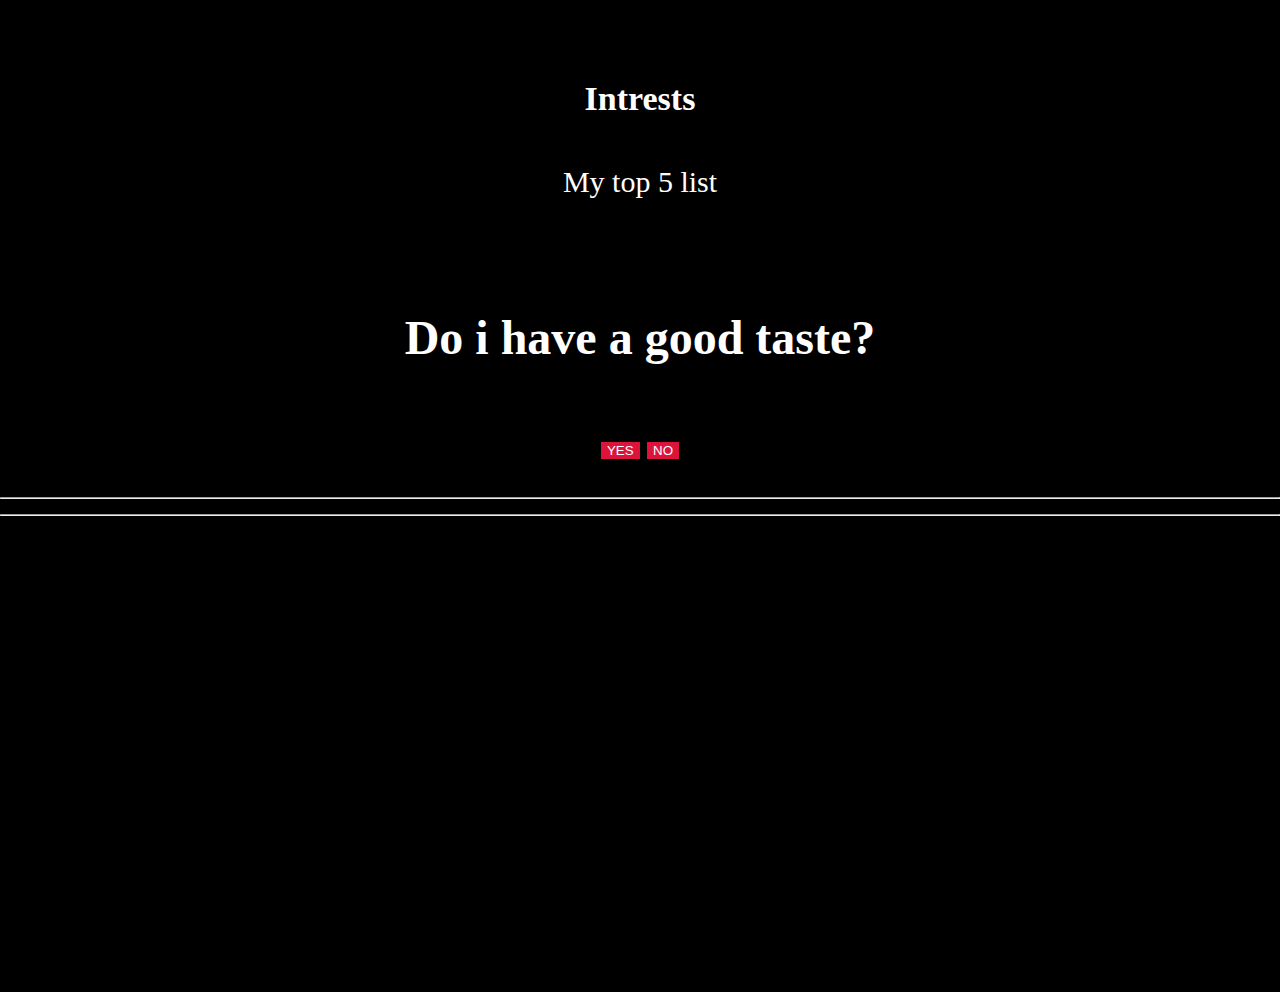
==== intrests.html @ 2b1a6cd5 "Add files via upload" ====
<!DOCTYPE html>

<html lang="en">
    <head>
        <meta name="viewport" content="width=device-width, initial-scale=1.0, user-scalable=yes">
        <link href="https://cdn.jsdelivr.net/npm/bootstrap@5.2.0/dist/css/bootstrap.min.css" rel="stylesheet" integrity="sha384-gH2yIJqKdNHPEq0n4Mqa/HGKIhSkIHeL5AyhkYV8i59U5AR6csBvApHHNl/vI1Bx" crossorigin="anonymous">
        <script src="https://cdn.jsdelivr.net/npm/bootstrap@5.0.2/dist/js/bootstrap.bundle.min.js" integrity="sha384-MrcW6ZMFYlzcLA8Nl+NtUVF0sA7MsXsP1UyJoMp4YLEuNSfAP+JcXn/tWtIaxVXM" crossorigin="anonymous"></script>
        <link href="styles.css" rel="stylesheet">
        <title>My Webpage</title>
    </head>
    <body>
        <section id="fac">
        <div class="header">
            <h1>Intrests</h1>
            <p>My top 5 list</p>
        </div>
            <div>
                <h3>Do i have a good taste?</h3>
                <button id="inc" class="btn btn-light btn-lg">YES</button>
                <button id="inc1" class="btn btn-light btn-lg">NO</button>
                <p id='an' style="color:white"></p>
            </div>
            <hr>
            <hr>
        <div class="container">
            <table id="example" class="table-dark" style="width:110%">
                <thead>
                    <tr class="table-dark">
                        <th>TOP</th>
                        <th>MANGAS/ANIMES</th>
                        <th>MOVIES</th>
                        <th>TV SHOWS</th>
                        <th>TEAMS</th>
                        <th>SONGS</th>
                    </tr>
                </thead>
                <tbody>
                    <tr class="table-dark">
                        <td>1</td>
                        <td>BERSERK</td>
                        <td>How To Train Your Dragon</td>
                        <td>GAME OF THRONES</td>
                        <td>BAYERN</td>
                        <td>Too deep for the intro.</td>
                    </tr>
                    <tr class="table-dark">
                        <td>2</td>
                        <td>/</td>
                        <td>Interstellar</td>
                        <td>True Detective</td>
                        <td>/</td>
                        <td>Written In The Water</td>
                    </tr>
                    <tr class="table-dark">
                        <td>3</td>
                        <td>/</td>
                        <td>the bad the good and the ugly</td>
                        <td>Breaking Bad</td>
                        <td>/</td>
                        <td>/</td>
                    </tr>
                    <tr class="table-dark">
                        <td>4</td>
                        <td>/</td>
                        <td>The Dark Knight</td>
                        <td>Black Sails</td>
                        <td>/</td>
                        <td>/</td>
                    </tr>
                    <tr class="table-dark">
                        <td>5</td>
                        <td>/</td>
                        <td>ratatouille</td>
                        <td>The Haunting of Hill House</td>
                        <td>/</td>
                        <td>/</td>
                    </tr>
              </div>
        </section>
        <script>
            // TODO: Add code to check answers to questions
            let button = document.querySelector('#inc');
            document.querySelector('#inc').addEventListener('click',function() {
                button.style.backgroundColor = 'green';
                document.querySelector('#an').innerHTML = 'Correct';
            });
            let button1 = document.querySelector('#inc1');
            document.querySelector('#inc1').addEventListener('click',function() {
                button1.style.backgroundColor = 'red';
                document.querySelector('#an').innerHTML = 'Incorrect my taste is immaculate i know you just missclicked';
            });
        </script>
    </body>
</html>
---- styles.css ----
.header {
    padding: 20px;
    text-align: center;
    background: black;
    color: white;
    font-size: 30px;
    margin-bottom: 2rem;
}

body {
    background-color: black;
    color: white9;
    font-size: 30px;
    font-weight: 400;
    line-height: 1.5;
    margin: 0;
    text-align: center;
}

.container {
    margin-left: auto;
    margin-right: auto;
    padding-left: 10px;
    padding-right: 10px;
    border: 1px;
}

#fac{
    background-color: black;
    padding : 30px 0px;

}
#fac h1 {
    font-weight: 900;
    font-size: 34px;
    padding-bottom: 5px;

}
.title{
    text-align:center;
    padding: 25px 0px;
}

.title p {
    font-size: 18px;
}
.card-body{
    background-color: black;
    color: white;
}

.card{
    margin: 20px 10px;
}

h3 {
    font-size: 48px;
    color: white;
}

.table{
    margin-left: auto;
    margin-right: auto;
  }

#n{
    font-size: 48px;
    color: white;
}

.btn{
    background-color: Crimson;
    color: white;
    border: black;
}
.btn:hover {
    background-color:LightPink;
    color: white;
  }
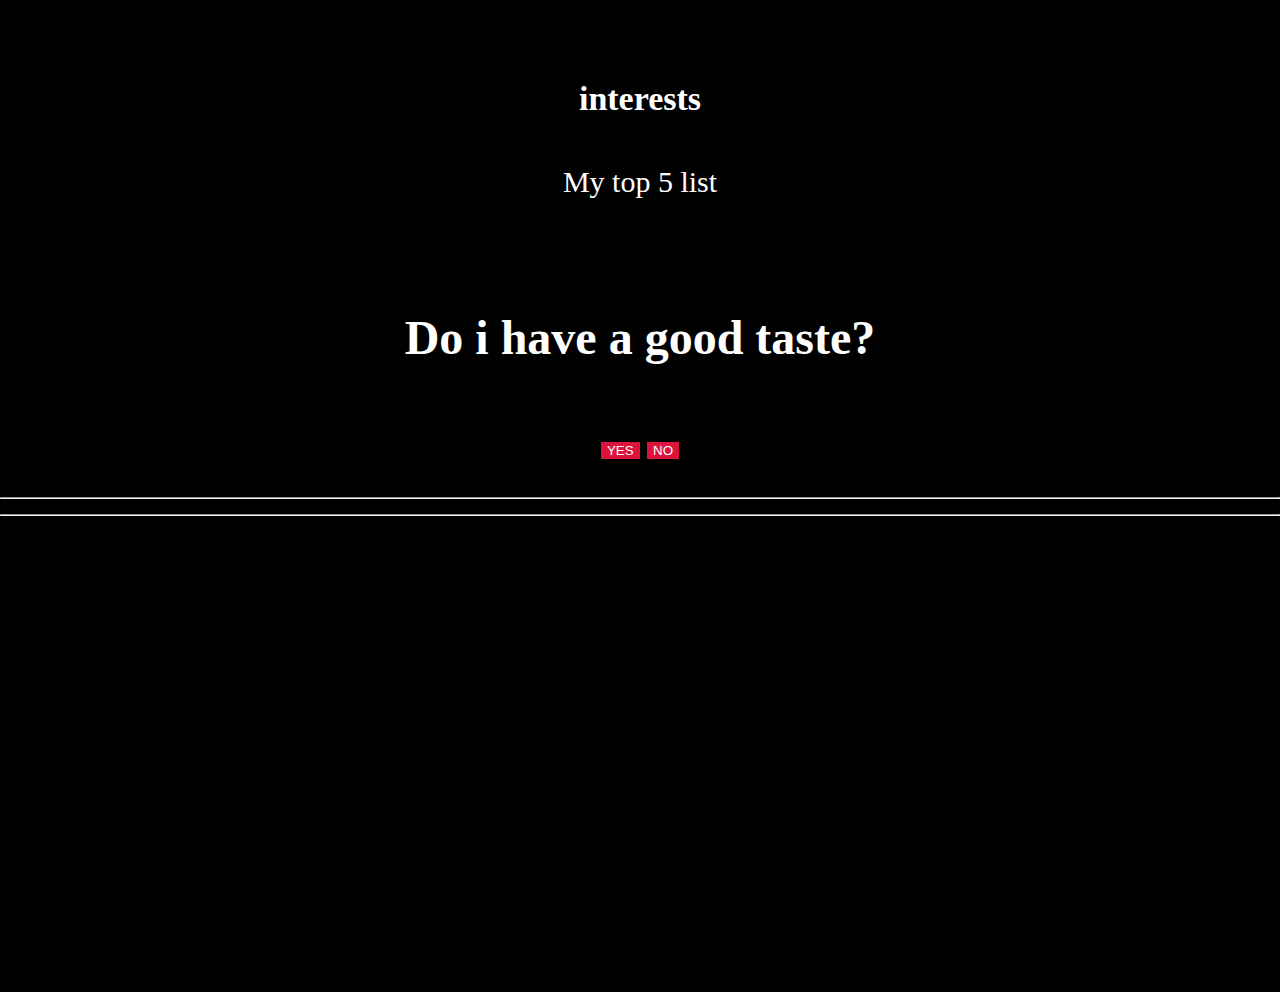
==== commit 3cce1ee6: "Update intrests.html" ====
--- a/intrests.html
+++ b/intrests.html
@@ -6,12 +6,12 @@
         <link href="https://cdn.jsdelivr.net/npm/bootstrap@5.2.0/dist/css/bootstrap.min.css" rel="stylesheet" integrity="sha384-gH2yIJqKdNHPEq0n4Mqa/HGKIhSkIHeL5AyhkYV8i59U5AR6csBvApHHNl/vI1Bx" crossorigin="anonymous">
         <script src="https://cdn.jsdelivr.net/npm/bootstrap@5.0.2/dist/js/bootstrap.bundle.min.js" integrity="sha384-MrcW6ZMFYlzcLA8Nl+NtUVF0sA7MsXsP1UyJoMp4YLEuNSfAP+JcXn/tWtIaxVXM" crossorigin="anonymous"></script>
         <link href="styles.css" rel="stylesheet">
-        <title>My Webpage</title>
+        <title>My interests</title>
     </head>
     <body>
         <section id="fac">
         <div class="header">
-            <h1>Intrests</h1>
+            <h1>interests</h1>
             <p>My top 5 list</p>
         </div>
             <div>
